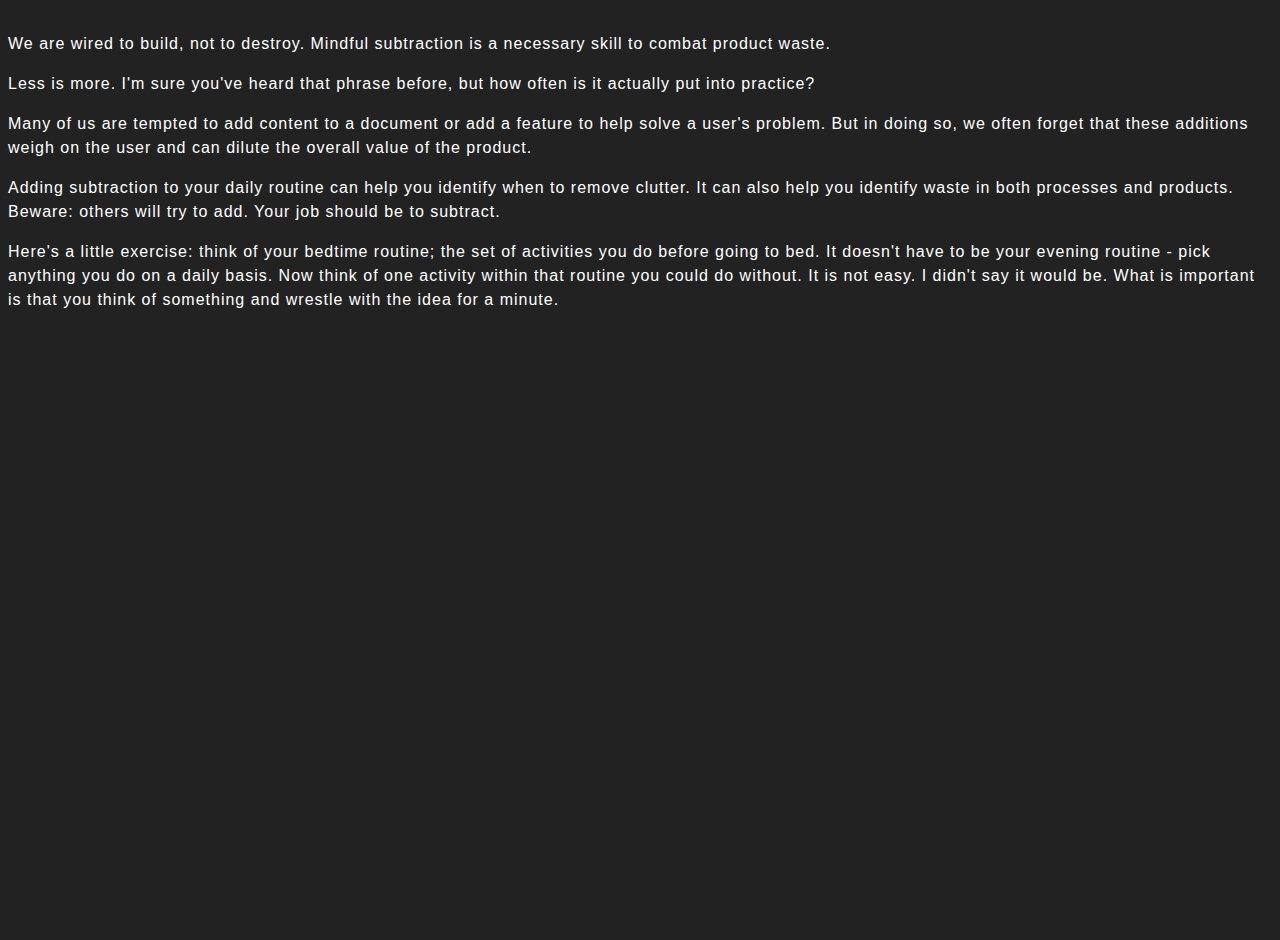
==== addingSubtraction.html @ 79d88ff9 "Initial commit" ====
<!DOCTYPE html>
<html lang="en">
   <head>
      <link rel="stylesheet" type="text/css" href="styles.css"/>
  </head>
  <body>
 <p>
    We are wired to build, not to destroy. Mindful subtraction is a necessary skill to combat product waste.
 </p>
 <p>
    Less is more. I'm sure you've heard that phrase before, but how often is it actually put into practice?
 </p>
 <p>
    Many of us are tempted to add content to a document or add a feature to help solve a user's problem. But in doing so, we often forget that these additions weigh on the user and can dilute the overall value of the product.
 </p>
 <p>
    Adding subtraction to your daily routine can help you identify when to remove clutter. It can also help you identify waste in both processes and products. Beware: others will try to add. Your job should be to subtract.
 </p>
 <p>
    Here's a little exercise: think of your bedtime routine; the set of activities you do before going to bed. It doesn't have to be your evening routine - pick anything you do on a daily basis. Now think of one activity within that routine you could do without. It is not easy. I didn't say it would be. What is important is that you think of something and wrestle with the idea for a minute.
 </p>
</body>
</html>
---- styles.css ----
@keyframes open {
  0% {opacity: 0; margin-left: -250px}
  100% {opacity: 1; margin-left: 0px}
}

details {
  width: 100%;
  margin: 0 auto ;
  background: #282828;
  margin-bottom: .5rem;
  box-shadow: 0 .1rem 1rem -.5rem rgba(0,0,0,.4);
  border-radius: 5px;
  overflow: hidden;
}

summary {
  padding: 1rem;
  display: block;
  background: #333;
  padding-left: 2.2rem;
  position: relative;
  cursor: pointer;
}

summary:before {
  content: '';
  border-width: .4rem;
  border-style: solid;
  border-color: transparent transparent transparent #fff;
  position: absolute;
  top: 1.3rem;
  left: 1rem;
  transform: rotate(0);
  transform-origin: .2rem 50%;
  transition: .5s transform ease;
}

details[open] > summary:before {
  transform: rotate(90deg);
  transition: .5s transform ease-in-out;
}


details summary::-webkit-details-marker {
  display:none;
}

details > ul {
  padding-bottom: 1rem;
  margin-bottom: 0;
}

body {
  background: #222;
  height: 100vh;
  font-family: sans-serif;
  color: white;
  line-height: 1.5;
  letter-spacing: 1px;
  margin-top: 2rem;
}
p {
  font-family: sans-serif;
  color: white;
}

#todaydetails {
animation: open 3s ease-in-out;
}

#coaching {
  animation: open 3.5s ease-in-out;
}

#whatis {
  animation: open 4s ease-in-out;
}
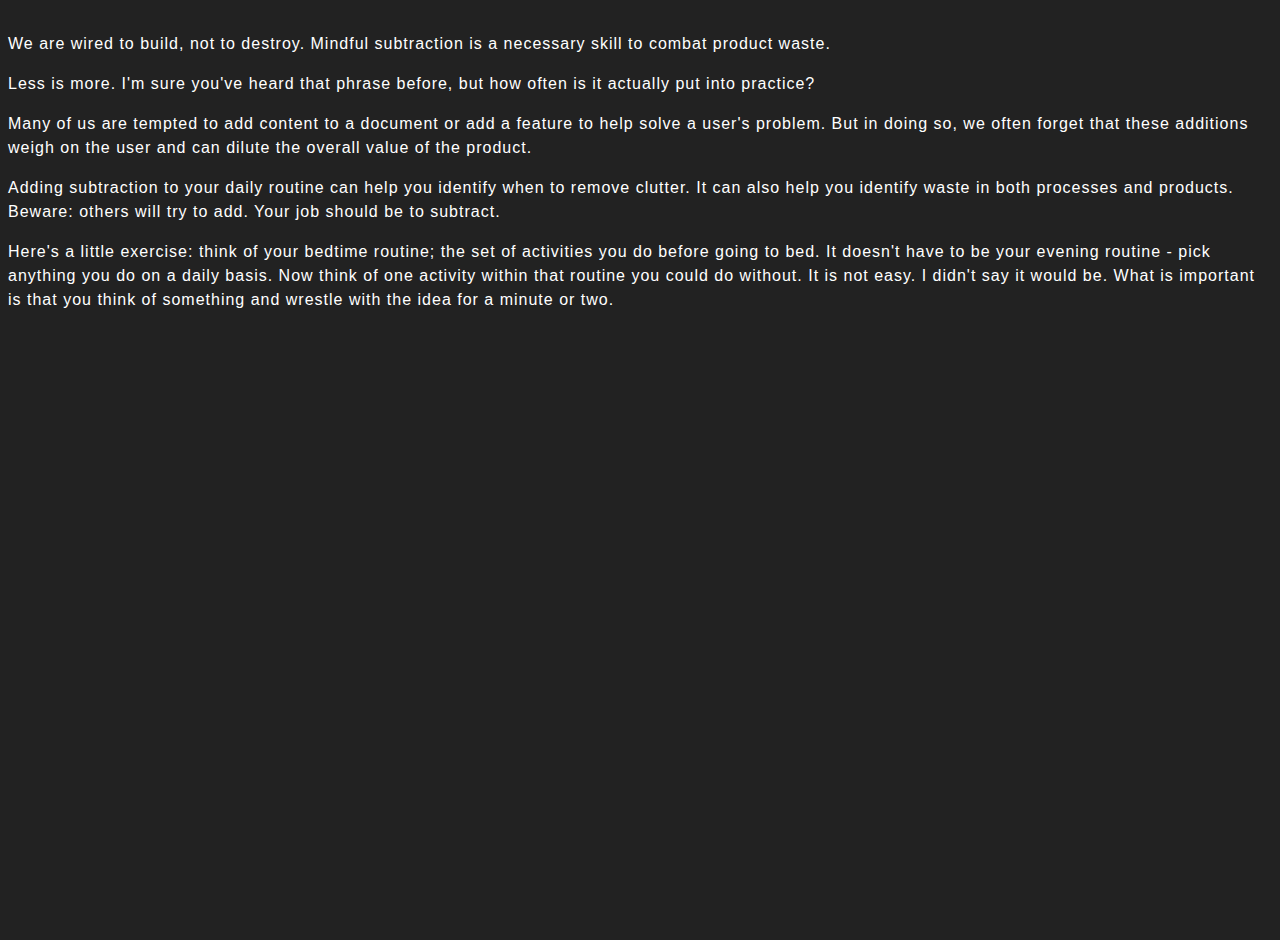
==== commit 7654eb34: "added two words to addingSubtraction.html to match voiceover" ====
--- a/addingSubtraction.html
+++ b/addingSubtraction.html
@@ -17,7 +17,7 @@
     Adding subtraction to your daily routine can help you identify when to remove clutter. It can also help you identify waste in both processes and products. Beware: others will try to add. Your job should be to subtract.
  </p>
  <p>
-    Here's a little exercise: think of your bedtime routine; the set of activities you do before going to bed. It doesn't have to be your evening routine - pick anything you do on a daily basis. Now think of one activity within that routine you could do without. It is not easy. I didn't say it would be. What is important is that you think of something and wrestle with the idea for a minute.
+    Here's a little exercise: think of your bedtime routine; the set of activities you do before going to bed. It doesn't have to be your evening routine - pick anything you do on a daily basis. Now think of one activity within that routine you could do without. It is not easy. I didn't say it would be. What is important is that you think of something and wrestle with the idea for a minute or two.
  </p>
 </body>
 </html>--- a/styles.css
+++ b/styles.css
@@ -59,9 +59,30 @@
   letter-spacing: 1px;
   margin-top: 2rem;
 }
+
 p {
   font-family: sans-serif;
   color: white;
+}
+
+/* unvisited link */
+a:link {
+  color: red;
+}
+
+/* visited link */
+a:visited {
+  color: green;
+}
+
+/* mouse over link */
+a:hover {
+  color: hotpink;
+}
+
+/* selected link */
+a:active {
+  color: blue;
 }
 
 #todaydetails {
